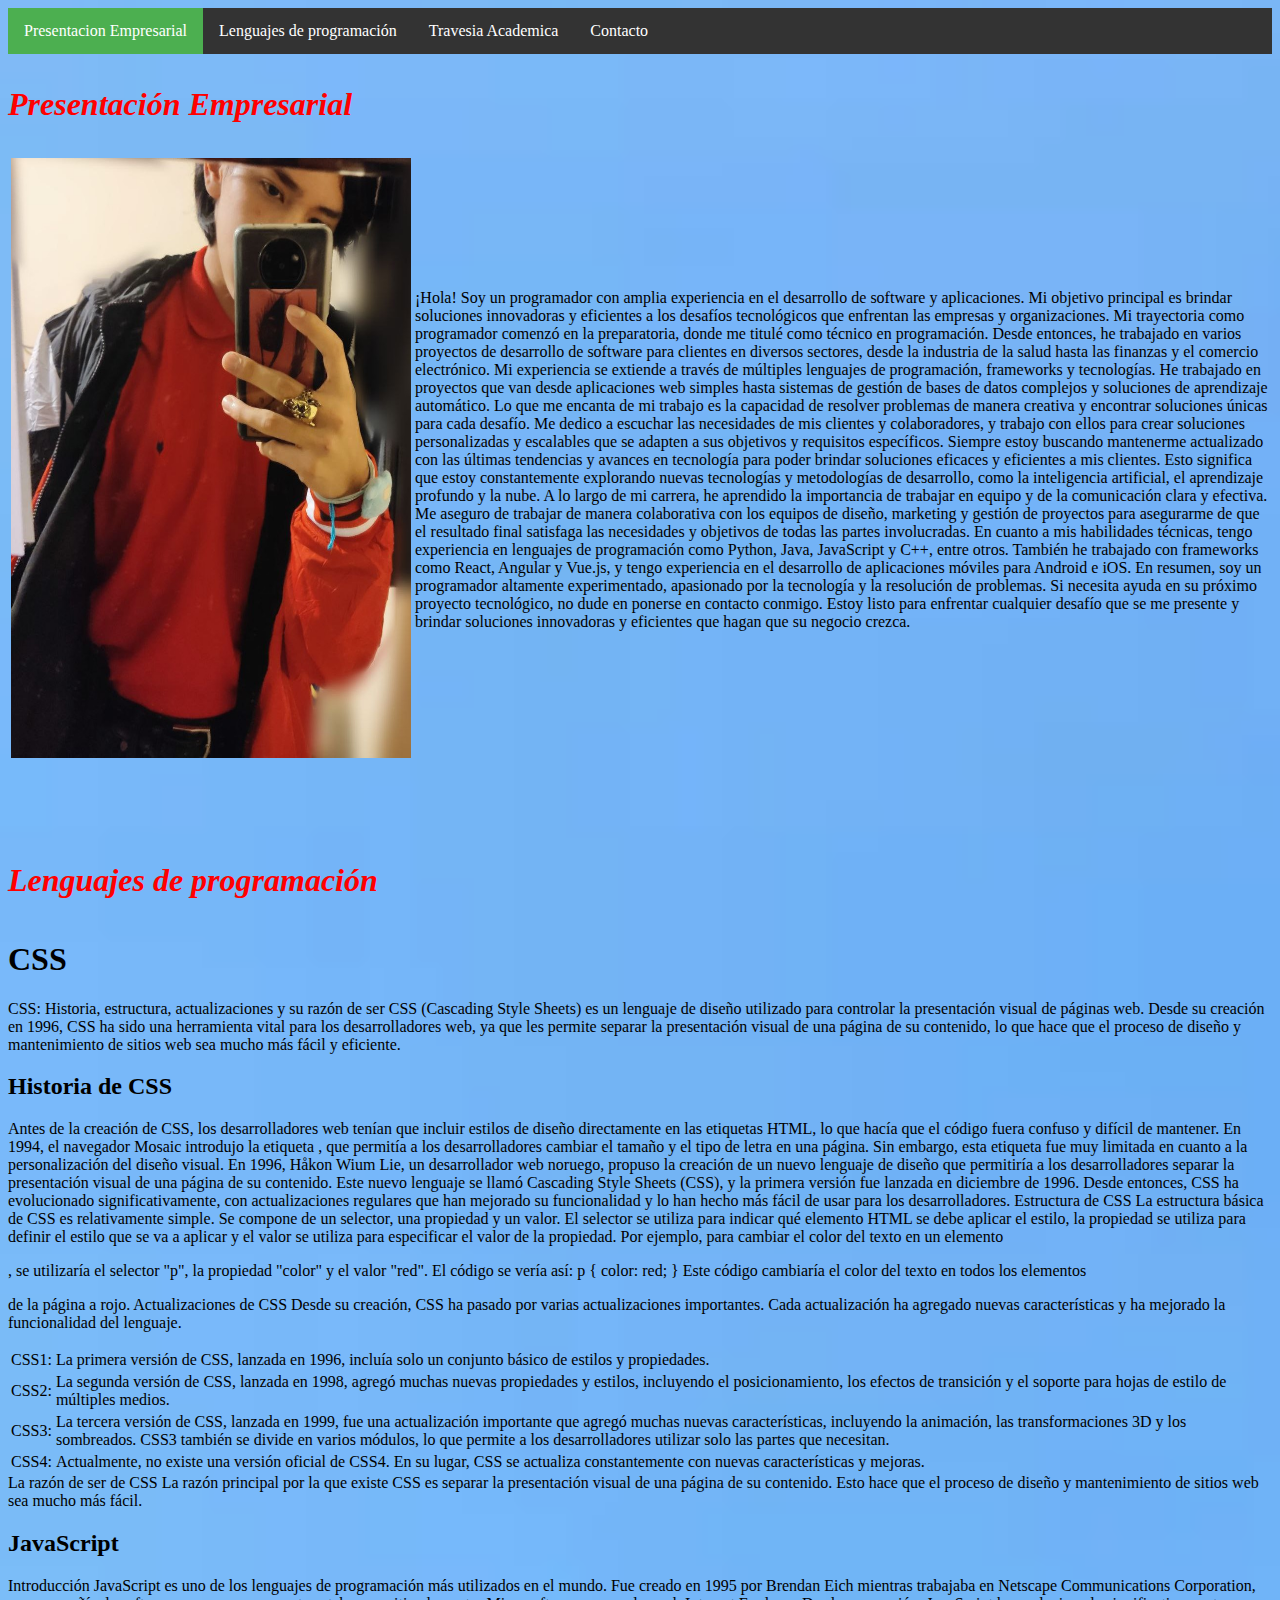
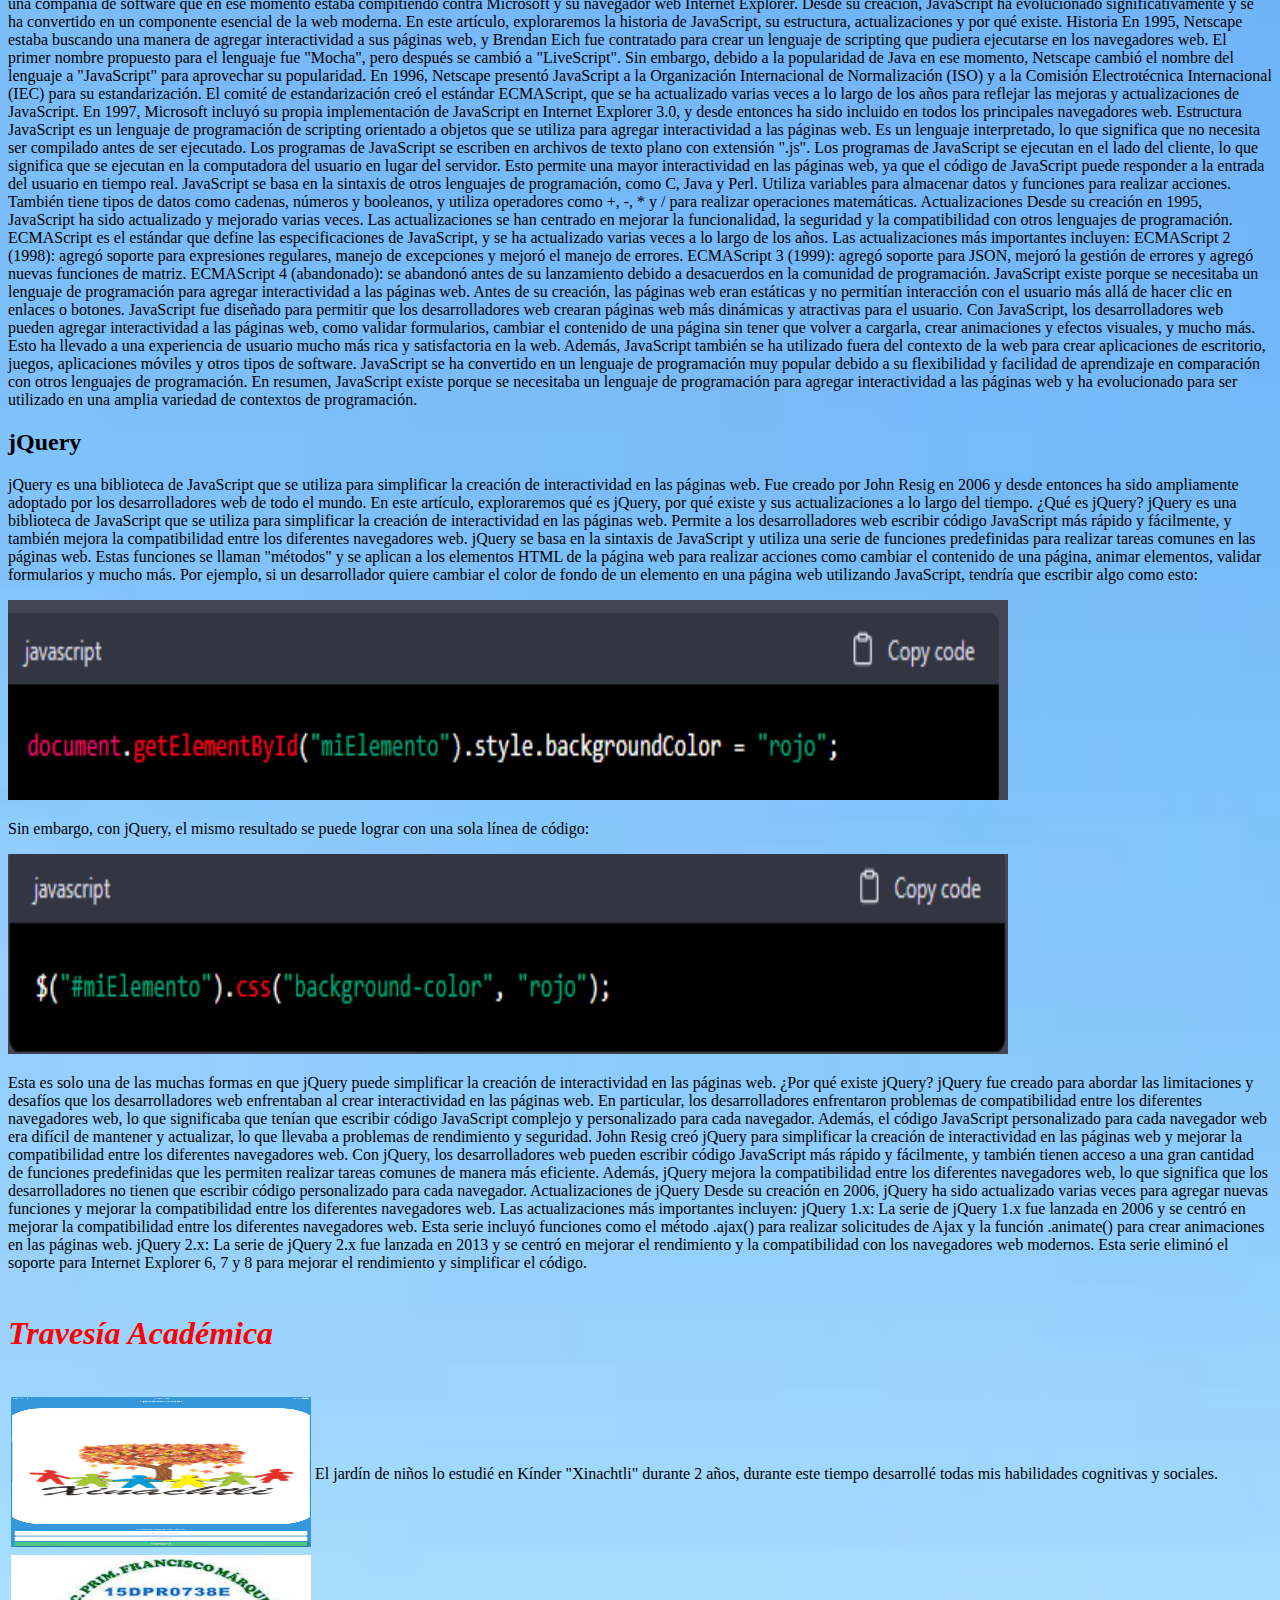
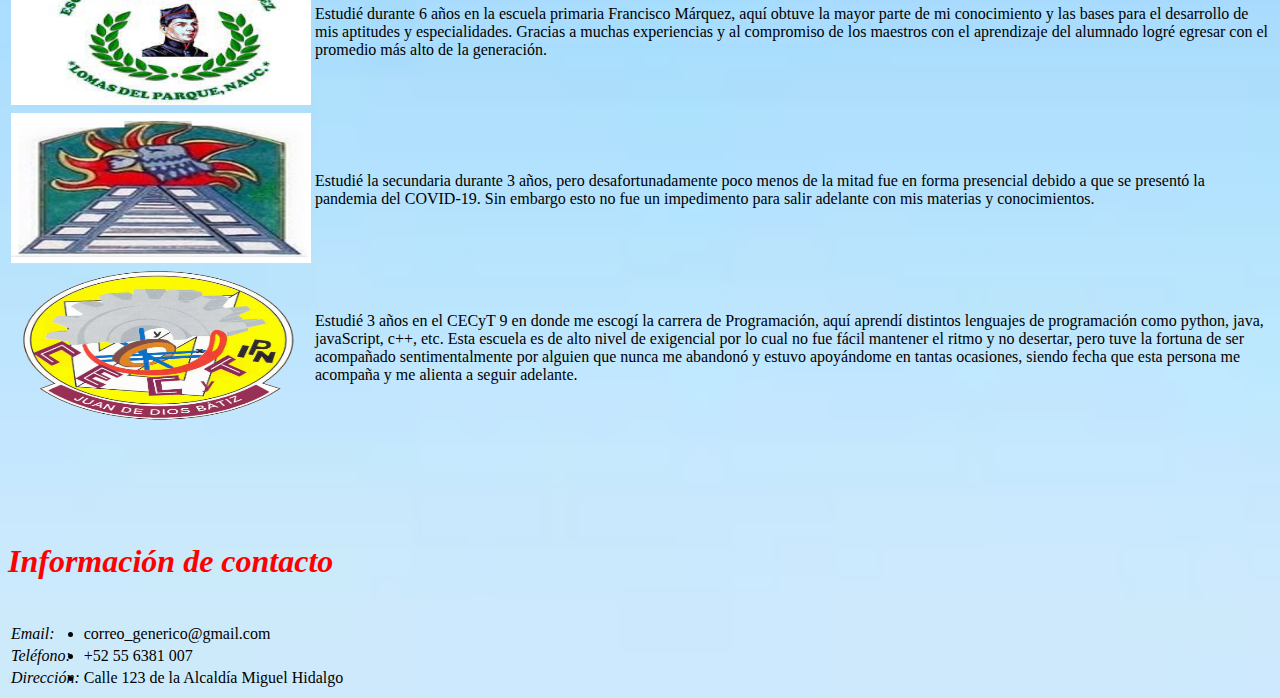
==== Pagina_Terminada/index.html @ c5634436 "Add files via upload" ====
<!DOCTYPE html>
<html>
  <head>
    <style>
      body {
        background-image: url("images/imagen.jpeg");
        background-repeat: no-repeat;
        background-size: cover;
      }
      /* Estilo para la capa transparente */
      .transparencia {
        background-color: rgba(0, 0, 0, 0.99);
        position: absolute;
        top: 0;
        right: 0;
        bottom: 0;
        left: 0;
      }
      
      ul {
        list-style-type: none;
        margin: 0;
        padding: 0;
        overflow: hidden;
        background-color: #333;
        position: -webkit-sticky; /* Safari */
        position: sticky;
        top: 0;
      }
      
      li {
        float: left;
      }
      
      li a {
        display: block;
        color: white;
        text-align: center;
        padding: 14px 16px;
        text-decoration: none;
      }
      
      li a:hover {
        background-color: #111;
      }
      
      .active {
        background-color: #4CAF50;
      }
      .h5 {
        color:rgb(255, 0, 0);
        font-weight: bold;
        font-style: italic;
        font-size: xx-large;
      }
      .dropdown {
     position: relative;
  display: inline-block;
}

.dropdown-content {
  display: none;
  position: absolute;
  background-color: #f9f9f9;
  min-width: 160px;
  box-shadow: 0px 8px 16px 0px rgba(0,0,0,0.2);
  z-index: 1;
}

.dropdown:hover .dropdown-content {
  display: block;
}

.desc {
  padding: 15px;
  text-align: center;
}
i {
        font-style: italic;
      }
      </style>
</head>
  <body>
    
<div class="header">
</div>

<ul>
  <li><a class="active" href="#home">Presentacion Empresarial</a></li>
  <li><a href="#lenguajes">Lenguajes de programación</a></li>
  <li><a href="#Travesia">Travesia Academica</a></li>
  <li><a href="#Contacto">Contacto</a></li>
</ul>
      <div>
        <a name="home" />
        <h3 class="h5"> Presentación Empresarial </h3>
      </div>
      <div>
        <table>
          <tr>
            <td> <img src="images/david.jpg" width="400" height="600"/> </td>
            <td><p class="text-justify">¡Hola! Soy un programador con amplia experiencia en el desarrollo
              de software y aplicaciones. Mi objetivo principal es brindar soluciones
              innovadoras y eficientes a los desafíos tecnológicos que enfrentan las
              empresas y organizaciones. Mi trayectoria como programador comenzó en la
              preparatoria, donde me titulé como técnico en programación. Desde entonces,
              he trabajado en varios proyectos de desarrollo de software para clientes
              en diversos sectores, desde la industria de la salud hasta las finanzas
              y el comercio electrónico. Mi experiencia se extiende a través de múltiples
              lenguajes de programación, frameworks y tecnologías. He trabajado en
              proyectos que van desde aplicaciones web simples hasta sistemas de
              gestión de bases de datos complejos y soluciones de aprendizaje
              automático. Lo que me encanta de mi trabajo es la capacidad de
              resolver problemas de manera creativa y encontrar soluciones únicas
              para cada desafío. Me dedico a escuchar las necesidades de mis
              clientes y colaboradores, y trabajo con ellos para crear soluciones
              personalizadas y escalables que se adapten a sus objetivos y
              requisitos específicos.
              Siempre estoy buscando mantenerme actualizado con las últimas
              tendencias y avances en tecnología para poder brindar soluciones 
              eficaces y eficientes a mis clientes. Esto significa que estoy
              constantemente explorando nuevas tecnologías y metodologías de
              desarrollo, como la inteligencia artificial, el aprendizaje
              profundo y la nube. A lo largo de mi carrera, he aprendido
              la importancia de trabajar en equipo y de la comunicación clara
              y efectiva. Me aseguro de trabajar de manera colaborativa con
              los equipos de diseño, marketing y gestión de proyectos para
              asegurarme de que el resultado final satisfaga las necesidades 
              y objetivos de todas las partes involucradas.
              En cuanto a mis habilidades técnicas, tengo experiencia en
              lenguajes de programación como Python, Java, JavaScript y C++,
              entre otros. También he trabajado con frameworks como React,
              Angular y Vue.js, y tengo experiencia en el desarrollo de
              aplicaciones móviles para Android e iOS.
              En resumen, soy un programador altamente experimentado,
              apasionado por la tecnología y la resolución de problemas.
              Si necesita ayuda en su próximo proyecto tecnológico, no dude
              en ponerse en contacto conmigo. Estoy listo para enfrentar cualquier
              desafío que se me presente y brindar soluciones innovadoras y
              eficientes que hagan que su negocio crezca. </p></td>
          </tr>
        </table>
      </div>
      <br><br><br>
      <a name="lenguajes" />
      <div>
        <h4 class="h5"> Lenguajes de programación </h4>
        <p>
        <div>
          <h1>CSS</h1>
          <p>
            CSS: Historia, estructura, actualizaciones y su razón de ser
          CSS (Cascading Style Sheets) es un lenguaje de diseño utilizado
          para controlar la presentación visual de páginas web. Desde su
          creación en 1996, CSS ha sido una herramienta vital para los
          desarrolladores web, ya que les permite separar la presentación
          visual de una página de su contenido, lo que hace que el proceso
          de diseño y mantenimiento de sitios web sea mucho más fácil y
          eficiente.
          <h2>Historia de CSS</h2>
          Antes de la creación de CSS, los desarrolladores web tenían que
          incluir estilos de diseño directamente en las etiquetas HTML, lo
          que hacía que el código fuera confuso y difícil de mantener.
          En 1994, el navegador Mosaic introdujo la etiqueta <font>, que
          permitía a los desarrolladores cambiar el tamaño y el tipo de
          letra en una página. Sin embargo, esta etiqueta fue muy limitada
          en cuanto a la personalización del diseño visual.
          En 1996, Håkon Wium Lie, un desarrollador web noruego, propuso la
          creación de un nuevo lenguaje de diseño que permitiría a los desarrolladores separar la
          presentación visual de una página de su contenido. Este nuevo lenguaje se llamó Cascading Style Sheets (CSS), y la primera
          versión fue lanzada en diciembre de 1996.
          Desde entonces, CSS ha evolucionado significativamente, con
          actualizaciones regulares que han mejorado su funcionalidad y lo
          han hecho más fácil de usar para los desarrolladores.
          Estructura de CSS
          La estructura básica de CSS es relativamente simple. Se compone
          de un selector, una propiedad y un valor. El selector se utiliza
          para indicar qué elemento HTML se debe aplicar el estilo, la
          propiedad se utiliza para definir el estilo que se va a aplicar y
          el valor se utiliza para especificar el valor de la propiedad.
          Por ejemplo, para cambiar el color del texto en un elemento <p>,
          se utilizaría el selector "p", la propiedad "color" y el valor
          "red". El código se vería así:
          p {
          color: red;
          }
          Este código cambiaría el color del texto en todos los elementos
          <p> de la página a rojo.
            Actualizaciones de CSS
            Desde su creación, CSS ha pasado por varias actualizaciones importantes. Cada actualización ha agregado nuevas características y ha mejorado la funcionalidad del lenguaje.
            <table>
              <tr>
                <td>CSS1:</td>
                <td>La primera versión de CSS, lanzada en 1996, incluía solo un conjunto básico de estilos y propiedades.</td>
              </tr>
              <tr>
                <td>CSS2:</td>
                <td>La segunda versión de CSS, lanzada en 1998, agregó muchas nuevas propiedades y estilos, incluyendo el posicionamiento, los efectos de transición y el soporte para hojas de estilo de múltiples medios.</td>
              </tr>
                <tr>
                <td>CSS3:</td>
                <td>La tercera versión de CSS, lanzada en 1999, fue una actualización importante que agregó muchas nuevas características, incluyendo la animación, las transformaciones 3D y los sombreados. CSS3 también se divide en varios módulos, lo que permite a los desarrolladores utilizar solo las partes que necesitan.</td>
              </tr>
                <tr>
                <td>CSS4:</td>
                <td>Actualmente, no existe una versión oficial de CSS4. En su lugar, CSS se actualiza constantemente con nuevas características y mejoras.</td>
              </tr>
            </table>
            La razón de ser de CSS
            La razón principal por la que existe CSS es separar la presentación visual de una página de su contenido. Esto hace que el proceso de diseño y mantenimiento de sitios web sea mucho más fácil.
          </p>
        </p>
      </div>
      <div>
        <h2> JavaScript </h2>
        <p>Introducción
          JavaScript es uno de los lenguajes de programación más utilizados en el mundo. Fue creado en 1995 por Brendan Eich mientras trabajaba en Netscape Communications Corporation, una compañía de software que en ese momento estaba compitiendo contra Microsoft y su navegador web Internet Explorer. Desde su creación, JavaScript ha evolucionado significativamente y se ha convertido en un componente esencial de la web moderna. En este artículo, exploraremos la historia de JavaScript, su estructura, actualizaciones y por qué existe.
          Historia
          En 1995, Netscape estaba buscando una manera de agregar interactividad a sus páginas web, y Brendan Eich fue contratado para crear un lenguaje de scripting que pudiera ejecutarse en los navegadores web. El primer nombre propuesto para el lenguaje fue "Mocha", pero después se cambió a "LiveScript". Sin embargo, debido a la popularidad de Java en ese momento, Netscape cambió el nombre del lenguaje a "JavaScript" para aprovechar su popularidad.
          En 1996, Netscape presentó JavaScript a la Organización Internacional de Normalización (ISO) y a la Comisión Electrotécnica Internacional (IEC) para su estandarización. El comité de estandarización creó el estándar ECMAScript, que se ha actualizado varias veces a lo largo de los años para reflejar las mejoras y actualizaciones de JavaScript.
          En 1997, Microsoft incluyó su propia implementación de JavaScript en Internet Explorer 3.0, y desde entonces ha sido incluido en todos los principales navegadores web.
          Estructura
          JavaScript es un lenguaje de programación de scripting orientado a objetos que se utiliza para agregar interactividad a las páginas web. Es un lenguaje interpretado, lo que significa que no necesita ser compilado antes de ser ejecutado. Los programas de JavaScript se escriben en archivos de texto plano con extensión ".js".
          Los programas de JavaScript se ejecutan en el lado del cliente, lo que significa que se ejecutan en la computadora del usuario en lugar del servidor. Esto permite una mayor interactividad en las páginas web, ya que el código de JavaScript puede responder a la entrada del usuario en tiempo real.
          JavaScript se basa en la sintaxis de otros lenguajes de programación, como C, Java y Perl. Utiliza variables para almacenar datos y funciones para realizar acciones. También tiene tipos de datos como cadenas, números y booleanos, y utiliza operadores como +, -, * y / para realizar operaciones matemáticas.
          Actualizaciones
          Desde su creación en 1995, JavaScript ha sido actualizado y mejorado varias veces. Las actualizaciones se han centrado en mejorar la funcionalidad, la seguridad y la compatibilidad con otros lenguajes de programación.
          ECMAScript es el estándar que define las especificaciones de JavaScript, y se ha actualizado varias veces a lo largo de los años. Las actualizaciones más importantes incluyen:
          ECMAScript 2 (1998): agregó soporte para expresiones regulares, manejo de excepciones y mejoró el manejo de errores.
          ECMAScript 3 (1999): agregó soporte para JSON, mejoró la gestión de errores y agregó nuevas funciones de matriz.
          ECMAScript 4 (abandonado): se abandonó antes de su lanzamiento debido a desacuerdos en la comunidad de programación.
          JavaScript existe porque se necesitaba un lenguaje de programación para agregar interactividad a las páginas web. Antes de su creación, las páginas web eran estáticas y no permitían interacción con el usuario más allá de hacer clic en enlaces o botones. JavaScript fue diseñado para permitir que los desarrolladores web crearan páginas web más dinámicas y atractivas para el usuario.
          Con JavaScript, los desarrolladores web pueden agregar interactividad a las páginas web, como validar formularios, cambiar el contenido de una página sin tener que volver a cargarla, crear animaciones y efectos visuales, y mucho más. Esto ha llevado a una experiencia de usuario mucho más rica y satisfactoria en la web.
          Además, JavaScript también se ha utilizado fuera del contexto de la web para crear aplicaciones de escritorio, juegos, aplicaciones móviles y otros tipos de software. JavaScript se ha convertido en un lenguaje de programación muy popular debido a su flexibilidad y facilidad de aprendizaje en comparación con otros lenguajes de programación.
          En resumen, JavaScript existe porque se necesitaba un lenguaje de programación para agregar interactividad a las páginas web y ha evolucionado para ser utilizado en una amplia variedad de contextos de programación.
        </p>
      </div>
      <div>
        <h2> jQuery </h2>
        <p>
          jQuery es una biblioteca de JavaScript que se utiliza para simplificar la creación de interactividad en las páginas web. Fue creado por John Resig en 2006 y desde entonces ha sido ampliamente adoptado por los desarrolladores web de todo el mundo. En este artículo, exploraremos qué es jQuery, por qué existe y sus actualizaciones a lo largo del tiempo.

          ¿Qué es jQuery?

          jQuery es una biblioteca de JavaScript que se utiliza para simplificar la creación de interactividad en las páginas web. Permite a los desarrolladores web escribir código JavaScript más rápido y fácilmente, y también mejora la compatibilidad entre los diferentes navegadores web.

          jQuery se basa en la sintaxis de JavaScript y utiliza una serie de funciones predefinidas para realizar tareas comunes en las páginas web. Estas funciones se llaman "métodos" y se aplican a los elementos HTML de la página web para realizar acciones como cambiar el contenido de una página, animar elementos, validar formularios y mucho más.
          Por ejemplo, si un desarrollador quiere cambiar el color de fondo de un elemento en una página web utilizando JavaScript, tendría que escribir algo como esto:
        </p>
        <p class="text-justify">
        <img src="images/imagen1.png" width="1000" height="200"/>
         </p>
         <p>
          Sin embargo, con jQuery, el mismo resultado se puede lograr con una sola línea de código:
         </p>
        <p class="text-justify">
          <img src="images/imagen2.png" width="1000" height="200"/>
        </p>
        <p>
          Esta es solo una de las muchas formas en que jQuery puede simplificar la creación de interactividad en las páginas web.
          ¿Por qué existe jQuery?
          jQuery fue creado para abordar las limitaciones y desafíos que los desarrolladores web enfrentaban al crear interactividad en las páginas web. En particular, los desarrolladores enfrentaron problemas de compatibilidad entre los diferentes navegadores web, lo que significaba que tenían que escribir código JavaScript complejo y personalizado para cada navegador.
          Además, el código JavaScript personalizado para cada navegador web era difícil de mantener y actualizar, lo que llevaba a problemas de rendimiento y seguridad. John Resig creó jQuery para simplificar la creación de interactividad en las páginas web y mejorar la compatibilidad entre los diferentes navegadores web.
          Con jQuery, los desarrolladores web pueden escribir código JavaScript más rápido y fácilmente, y también tienen acceso a una gran cantidad de funciones predefinidas que les permiten realizar tareas comunes de manera más eficiente. Además, jQuery mejora la compatibilidad entre los diferentes navegadores web, lo que significa que los desarrolladores no tienen que escribir código personalizado para cada navegador.
          Actualizaciones de jQuery
          Desde su creación en 2006, jQuery ha sido actualizado varias veces para agregar nuevas funciones y mejorar la compatibilidad entre los diferentes navegadores web. Las actualizaciones más importantes incluyen:
          jQuery 1.x: La serie de jQuery 1.x fue lanzada en 2006 y se centró en mejorar la compatibilidad entre los diferentes navegadores web. Esta serie incluyó funciones como el método .ajax() para realizar solicitudes de Ajax y la función .animate() para crear animaciones en las páginas web.
          jQuery 2.x: La serie de jQuery 2.x fue lanzada en 2013 y se centró en mejorar el rendimiento y la compatibilidad con los navegadores web modernos. Esta serie eliminó el soporte para Internet Explorer 6, 7 y 8 para mejorar el rendimiento y simplificar el código.
        </p>
      </div>
      <div>
        <a name="Travesia" />
        <h4 class="h5"> Travesía Académica </h4>
        <table>
          <tr>
            <td>
              <div class="dropdown">
                <img src="images/Kinder.jpg" alt="Cinque Terre" width="300" height="150">
                <div class="dropdown-content">
                <img src="images/Kinder.jpg" alt="Cinque Terre" width="800" height="400">
                <div class="desc">Jardín de Niños Xinachtli</div>
                </div>
              </div></td>
            <td>El jardín de niños lo estudié en Kínder "Xinachtli" durante 2 años,
              durante este tiempo desarrollé todas mis habilidades cognitivas y sociales.
            </td>
          </tr>
          <tr>
            <td><div class="dropdown">
              <img src="images/primaria.jpeg" alt="Cinque Terre" width="300" height="150">
              <div class="dropdown-content">
              <img src="images/primaria.jpeg" alt="Cinque Terre" width="800" height="400">
              <div class="desc">Escuela Primaria "Francisco Márquez"</div>
              </div>
            </div></td>
            <td>Estudié durante 6 años en la escuela primaria Francisco Márquez, aquí obtuve la mayor parte de mi conocimiento y las bases para el desarrollo
              de mis aptitudes y especialidades. Gracias a muchas experiencias y al compromiso de los maestros con el aprendizaje del alumnado
              logré egresar con el promedio más alto de la generación.
            </td>
          </tr>
            <tr>
            <td><div class="dropdown">
              <img src="images/secundaria.jpeg" alt="Cinque Terre" width="300" height="150">
              <div class="dropdown-content">
              <img src="images/secundaria.jpeg" alt="Cinque Terre" width="800" height="400">
              <div class="desc">Escuela Secundaria DIURNA No 238 "Ramón Beteta"</div>
              </div>
            </div></td>
            <td>Estudié la secundaria durante 3 años, pero desafortunadamente poco menos de la mitad
              fue en forma presencial debido a que se presentó la pandemia del COVID-19. Sin embargo
              esto no fue un impedimento para salir adelante con mis materias y conocimientos.
            </td>
          </tr>
            <tr>
            <td><div class="dropdown">
              <img src="images/prepa.png" alt="Cinque Terre" width="300" height="150">
              <div class="dropdown-content">
              <img src="images/prepa.png" alt="Cinque Terre" width="800" height="400">
              <div class="desc">Centro de Estudios Científicos y Tecnológicos N°9 "Juan de Dios Bátiz"</div>
              </div>
            </div></td>
            <td>Estudié 3 años en el CECyT 9 en donde me escogí la carrera de Programación, aquí
              aprendí distintos lenguajes de programación como python, java, javaScript, c++, etc. 
              Esta escuela es de alto nivel de exigencial por lo cual no fue fácil mantener el ritmo
              y no desertar, pero tuve la fortuna de ser acompañado sentimentalmente por alguien que nunca me abandonó y estuvo apoyándome
              en tantas ocasiones, siendo fecha que esta persona me acompaña y me alienta a seguir adelante.
            </td>
          </tr>
        </table>
      </div>
      <br><br><br><br>
<div>
  <h4 class="h5">Información de contacto</h4>
  <a name="Contacto" />
  <table>
    <tr>
      <td><i>Email:</i> </td>
      <td><li>correo_generico@gmail.com</li></td>
    </tr>
    <tr>
      <td><i>Teléfono:</i></td>
      <td> <li> +52 55 6381 007</li></td>
    </tr>
      <tr>
      <td><i>Dirección:</i></td>
      <td><li> Calle 123 de la Alcaldía Miguel Hidalgo</li></td>
    </tr>
  </table>
</div>
  </body>
</html>
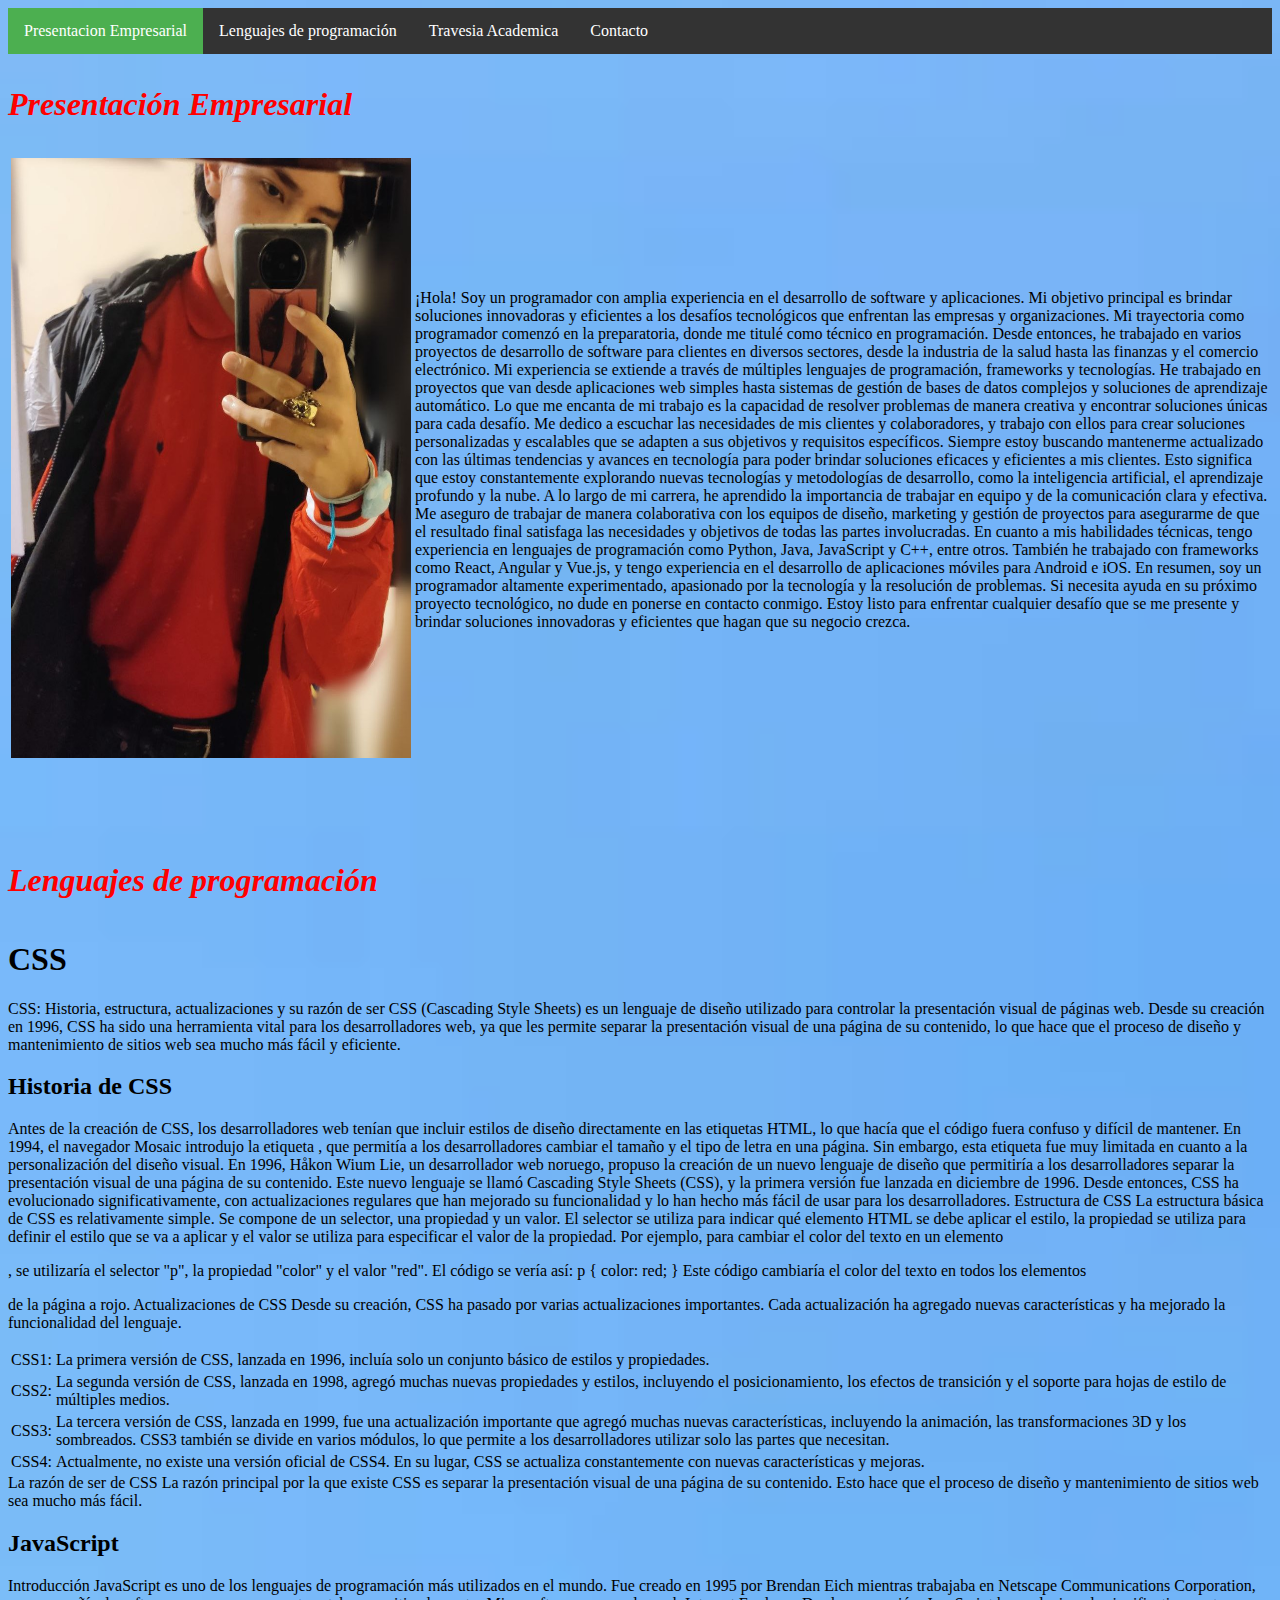
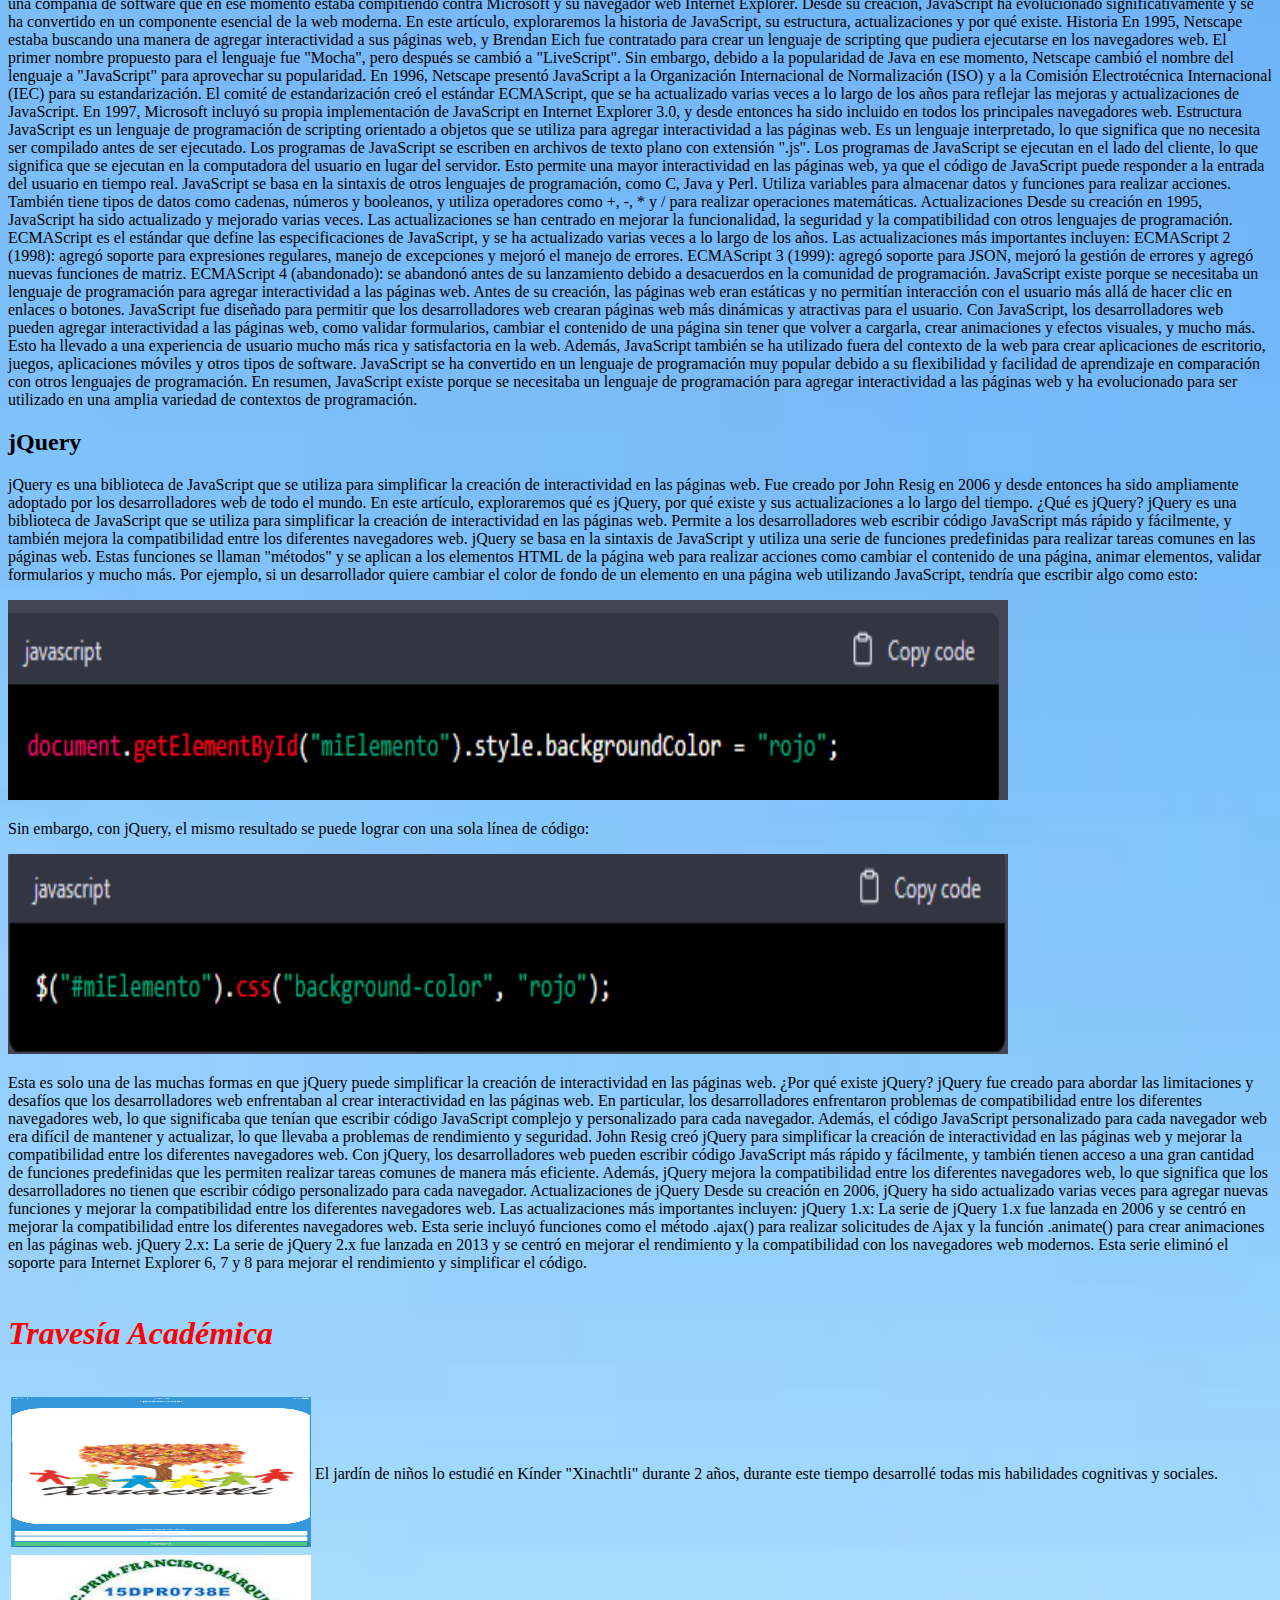
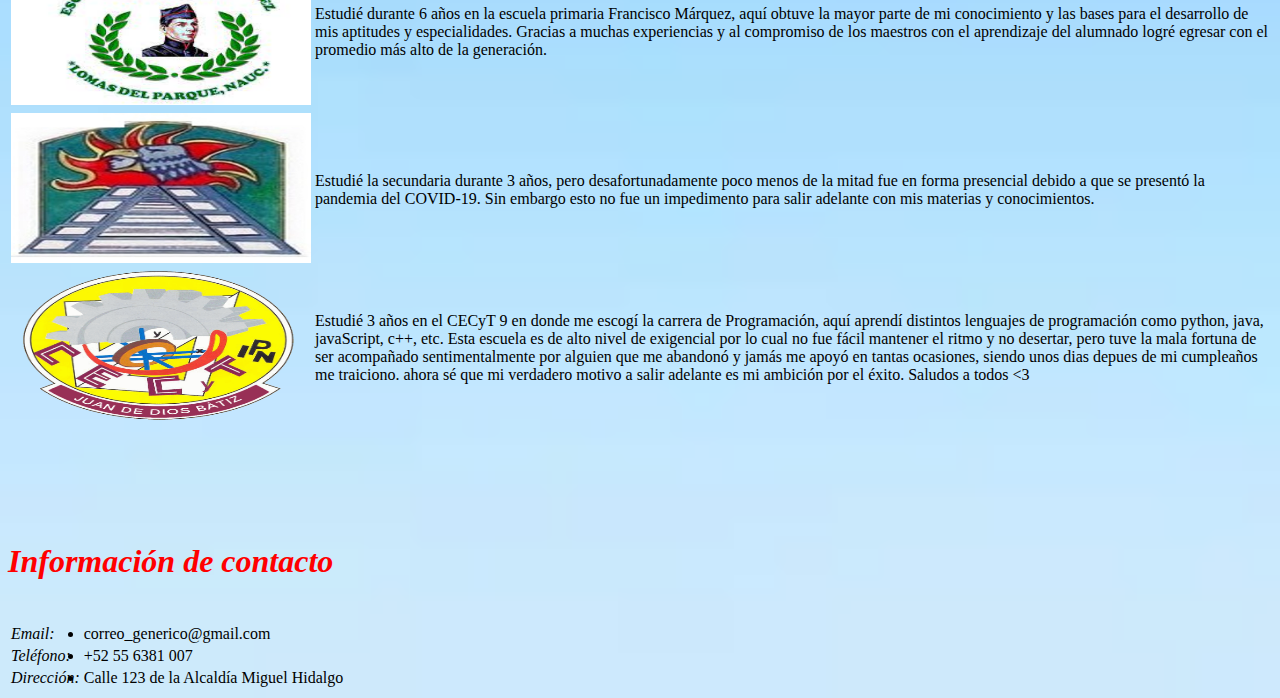
==== commit f3af73a3: "Modificación de la última parte" ====
--- a/Pagina_Terminada/index.html
+++ b/Pagina_Terminada/index.html
@@ -322,8 +322,9 @@
             <td>Estudié 3 años en el CECyT 9 en donde me escogí la carrera de Programación, aquí
               aprendí distintos lenguajes de programación como python, java, javaScript, c++, etc. 
               Esta escuela es de alto nivel de exigencial por lo cual no fue fácil mantener el ritmo
-              y no desertar, pero tuve la fortuna de ser acompañado sentimentalmente por alguien que nunca me abandonó y estuvo apoyándome
-              en tantas ocasiones, siendo fecha que esta persona me acompaña y me alienta a seguir adelante.
+              y no desertar, pero tuve la mala fortuna de ser acompañado sentimentalmente por alguien que me abandonó y 
+              jamás me apoyó en tantas ocasiones, siendo unos dias depues de mi cumpleaños me traiciono.
+              ahora sé que mi verdadero motivo a salir adelante es mi ambición por el éxito. Saludos a todos <3
             </td>
           </tr>
         </table>
